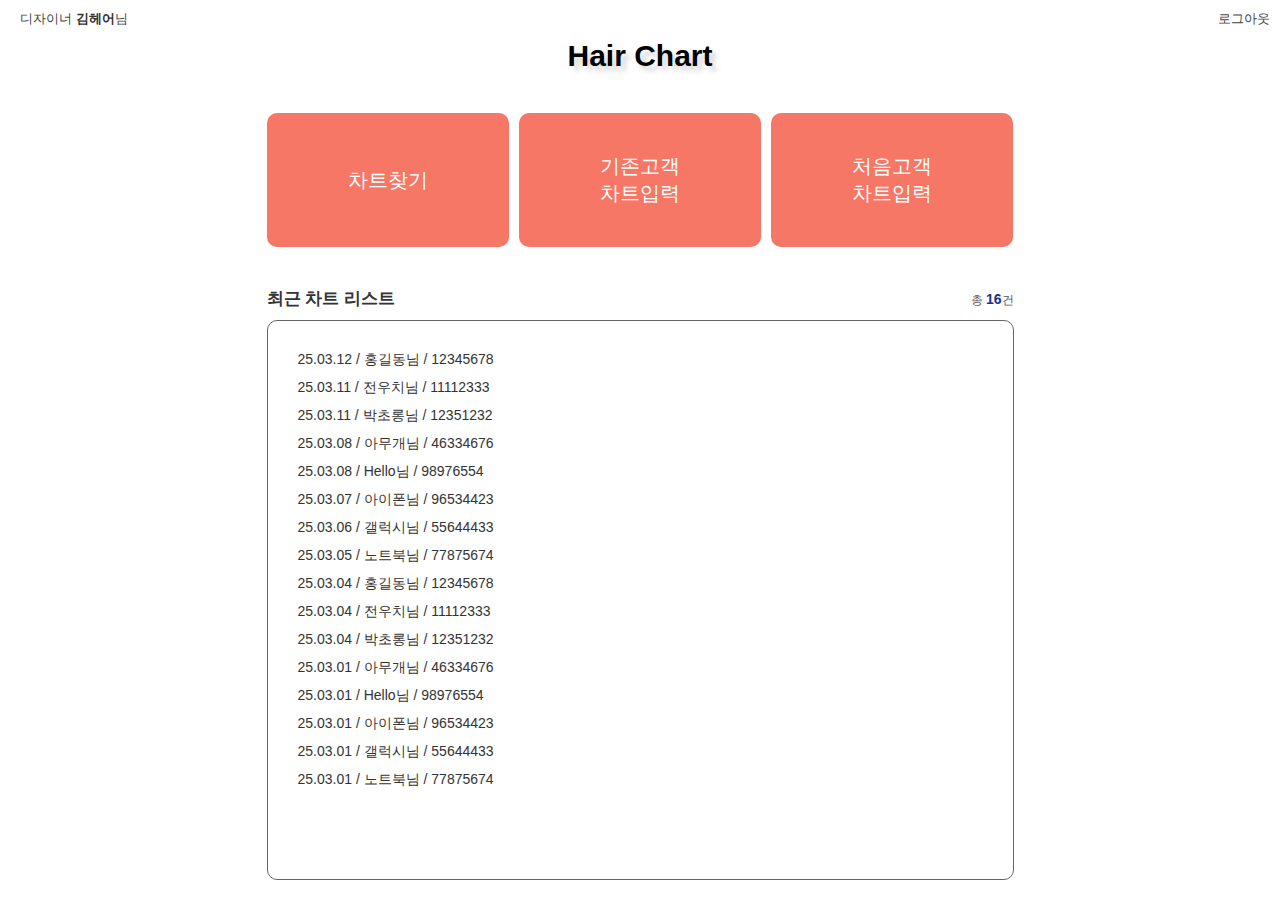
==== index.html @ 5f28f378 "Hair Chart 개발" ====
<!DOCTYPE html>
<html lang="en">
<head>
    <meta charset="UTF-8">
    <meta name="viewport" content="width=device-width, initial-scale=1.0">
    <title>Hair Chart</title>
    <link rel="stylesheet" href="./css/common.css"/>
    <link rel="stylesheet" href="./css/main.css"/>
</head>
<script src="https://cdnjs.cloudflare.com/ajax/libs/jquery/3.6.0/jquery.min.js" integrity="sha512-894YE6QWD5I59HgZOGReFYm4dnWc1Qt5NtvYSaNcOP+u1T9qYdvdihz0PPSiiqn/+/3e7Jo4EaG7TubfWGUrMQ==" crossorigin="anonymous" referrerpolicy="no-referrer"></script>
<body>
    <div class="wrapper">
        <header>
            <h1>Hair Chart</h1>
        </header>
        <nav>
            <div class="staff-info">디자이너 <span class="staff-name">김헤어</span>님</div>
            <div class="logout">로그아웃</div>
        </nav>
        <main>
            <div class="logo-area">
                <h2>Hair Chart</h2>
            </div>
            <div class="nav-area">
                <a href="./sub/search_chart.html" class="click-btn" title="차트찾기">차트찾기</a>
                <a href="./sub/search_user.html" class="click-btn" title="기존고객 차트입력">기존고객<br/>차트입력</a>
                <a href="./sub/new/user.html" class="click-btn" title="처음고객 차트입력">처음고객<br/>차트입력</a>
            </div>
            <div class="chart-list-area">
                <div class="chart-header">
                    <h2>최근 차트 리스트</h2>
                    <p class="total-cnt">총 <span class="cnt">16</span>건</p>
                </div>
                <div class="chart-list-panel">
                    <ul class="chart-list">
                        <li><a href="./sub/chart.html" title="홍길동님">25.03.12 / 홍길동님 / 12345678</a></li>
                        <li><a href="./sub/chart.html" title="전우치님">25.03.11 / 전우치님 / 11112333</a></li>
                        <li><a href="./sub/chart.html" title="박초롱님">25.03.11 / 박초롱님 / 12351232</a></li>
                        <li><a href="./sub/chart.html" title="아무개님">25.03.08 / 아무개님 / 46334676</a></li>
                        <li><a href="./sub/chart.html" title="Hello님">25.03.08 / Hello님 / 98976554</a></li>
                        <li><a href="./sub/chart.html" title="아이폰님">25.03.07 / 아이폰님 / 96534423</a></li>
                        <li><a href="./sub/chart.html" title="갤럭시님">25.03.06 / 갤럭시님 / 55644433</a></li>
                        <li><a href="./sub/chart.html" title="노트북님">25.03.05 / 노트북님 / 77875674</a></li>
                        <li><a href="./sub/chart.html" title="홍길동님">25.03.04 / 홍길동님 / 12345678</a></li>
                        <li><a href="./sub/chart.html" title="전우치님">25.03.04 / 전우치님 / 11112333</a></li>
                        <li><a href="./sub/chart.html" title="박초롱님">25.03.04 / 박초롱님 / 12351232</a></li>
                        <li><a href="./sub/chart.html" title="아무개님">25.03.01 / 아무개님 / 46334676</a></li>
                        <li><a href="./sub/chart.html" title="Hello님">25.03.01 / Hello님 / 98976554</a></li>
                        <li><a href="./sub/chart.html" title="아이폰님">25.03.01 / 아이폰님 / 96534423</a></li>
                        <li><a href="./sub/chart.html" title="갤럭시님">25.03.01 / 갤럭시님 / 55644433</a></li>
                        <li><a href="./sub/chart.html" title="노트북님">25.03.01 / 노트북님 / 77875674</a></li>
                    </ul>
                </div>
            </div>
        </main>
        <footer>
            <p>&copy; 2025 Hair Chart. All rights reserved.</p>
        </footer>
    </div>
</body>
</html>
---- css/common.css ----
* {
    margin: 0;
    padding: 0;
    box-sizing: border-box;
}
body {
    height: 100%;
    font-family: sans-serif;
}
.wrapper {
    min-width: 320px;
    max-width: 767px;
    width: 100%;
    margin: 0 auto;
    display: flex;
    flex-direction: column;
    height: 100vh;
}
header {
    display: none;
}
nav {
    display: flex;
    justify-content: space-between;
    padding: 10px;
    position: absolute;
    top: 0;
    left: 0;
    width: 100%;
    height: 39px;
}
nav div {
    font-size: 13px;
    margin-left: 10px;
    color: #444;
    height: 19px;
}
nav .home img {
    width: 19px;
}
nav .staff-name {
    font-weight: 700;
    color: #333;
}
nav div.logout {
    cursor: pointer;
}
nav div.logout:hover, nav div.logout:focus {
    color: #000;
}
main {
    display: flex;
    flex-direction: column;
    justify-content: flex-start;
    margin-top: 39px;
    padding: 0 10px 20px;
    flex-grow: 1;
}
button.click-btn {
    border: none;
    width: 100%;
    height: 100%;
}
.click-btn {
    color: #fff;
    background-color: #f77767;
    border-radius: 10px;
    margin: 0 5px;
    text-decoration: none;
    display: flex;
    align-items: center;
    justify-content: center;
    cursor: pointer;
}
.click-btn.disabled, .click-btn.disabled:hover, .click-btn.disabled:focus {
    background-color: #b8b0b0;
    pointer-events: none;
}
.click-btn:hover, .click-btn:focus {
    background-color: #eb5f4c;
}

.search-area {
    display: flex;
    margin-bottom: 20px;
    padding: 5px 10px;
    border: 1px solid #c95242;
    border-radius: 10px;
}
.search-area .search-input {
    flex-grow: 1;
}
.search-area input {
    width: 100%;
    border: none;
    border-bottom: 1px solid #797979;
    height: 30px;
    background-color: transparent;
}
.search-area .search-btn {
    padding: 0 15px;
    height: 30px;
    font-size: 14px;
    border-radius: 5px;
    margin-left: 5px;
    margin-right: 0;
}
.search-area .search-btn:hover, .search-area .search-btn:focus {
    background-color: #eb5f4c;
}
.chart-list-area {
    font-size: 12px;
    display: flex;
    flex-direction: column;
    flex-grow: 1;
}
.chart-list-area .chart-header {
    display: flex;
    align-items: baseline;
    padding-bottom: 10px;
    justify-content: space-between;
}
.chart-list-area .chart-header h2{
    font-size: 17px;
    color: #333;
}
.chart-list-area .chart-header .total-cnt {
    margin-left: 5px;
    color: #555;
}
.chart-list-area .chart-header .total-cnt .cnt {
    font-weight: 700;
    color:#21308c;
    font-size: 14px;
}
.chart-list-area .chart-list-panel {
    border: 1px solid #666;
    border-radius: 10px;
    padding: 20px 30px;
    overflow-y: auto;
    flex-grow: 1;
    height: 0;
    min-height: 150px;
}
.chart-list-area .chart-list {
    list-style: none;
}
.chart-list-area .chart-list li {
    margin: 10px 0;
    cursor: pointer;
    font-size: 14px;
}
.chart-list-area .chart-list li a {
    text-decoration: none;
    color: #333;
}
.chart-list-area .chart-list li a:hover, .chart-list-area .chart-list li a:focus {
    color: #111;
    font-weight: 700;
}

.chart-btn-area a {
    height: 40px;
    font-size: 14px;
}

footer {
    display: none;
}
---- css/main.css ----
.logo-area {
    text-align: center;
    margin-bottom: 40px;
    font-size: 20px;
    text-shadow: 5px 5px 5px rgba(131, 126, 126, 0.3);
}
.nav-area {
    text-align: center;
    display: flex;
    justify-content: space-around;
    margin-bottom: 40px;
}
.nav-area a {
    flex-grow: 1;
    font-size: 20px;
    padding: 40px 10px;
    margin: 0;
}
.nav-area a:nth-child(2) {
    margin: 0 10px;
}
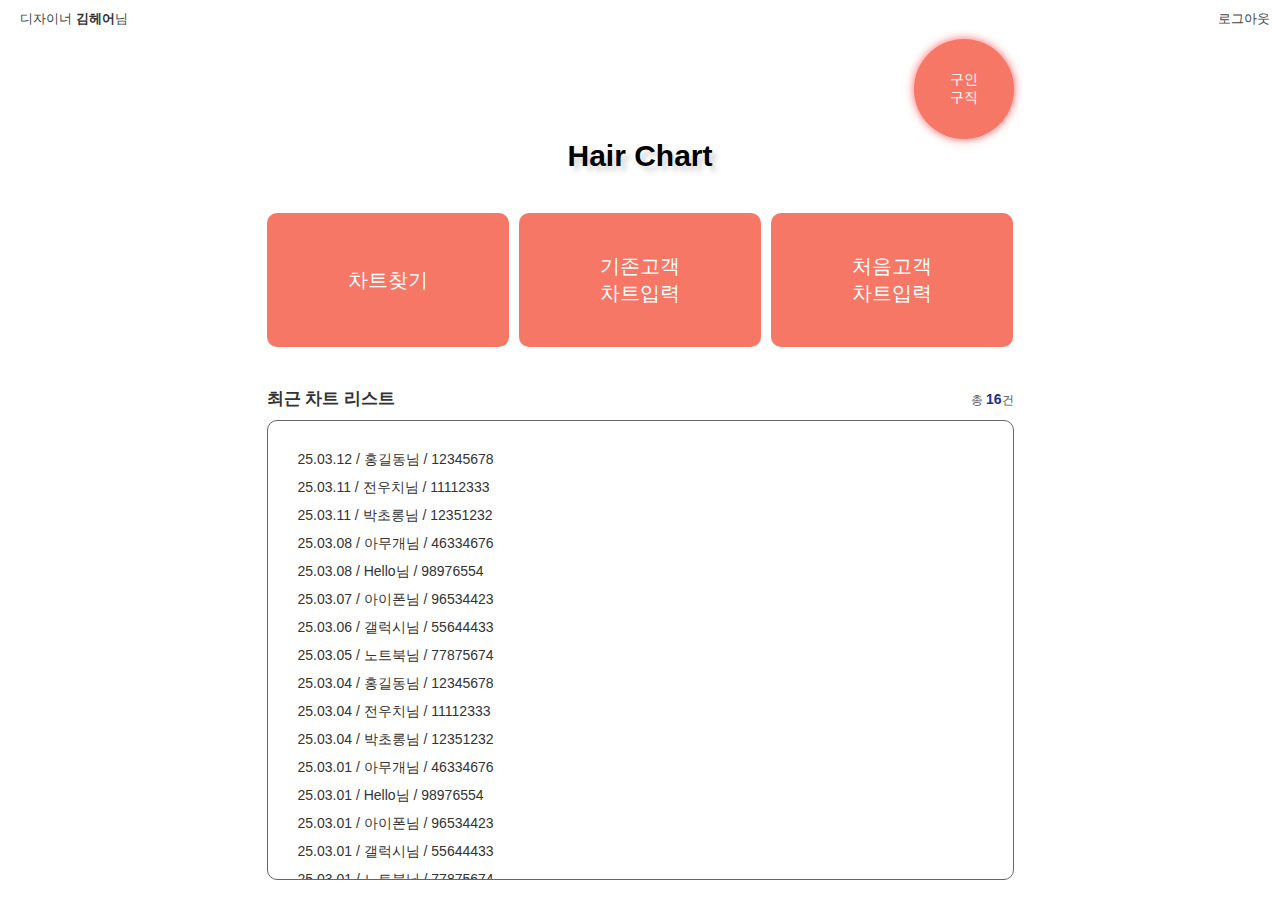
==== commit 87fa66a4: "구인구직 추가, 관리자 화면 순서 변경" ====
--- a/index.html
+++ b/index.html
@@ -18,6 +18,9 @@
             <div class="logout">로그아웃</div>
         </nav>
         <main>
+            <div class="chart-btn-area">
+                <a href="https://www.hairinjob.com/" class="click-btn circle-btn" title="구인구직" style="margin: 0 0 0 auto;">구인<br/>구직</a>
+            </div>
             <div class="logo-area">
                 <h2>Hair Chart</h2>
             </div>
--- a/css/common.css
+++ b/css/common.css
@@ -164,6 +164,14 @@
     height: 40px;
     font-size: 14px;
 }
+.chart-btn-area a.circle-btn {
+    height: 100px;
+    width: 100px;
+    border-radius: 50%;
+    text-align: center;
+    margin: 0 auto;
+    box-shadow: 0 0 10px #ff6060;
+}
 
 footer {
     display: none;
